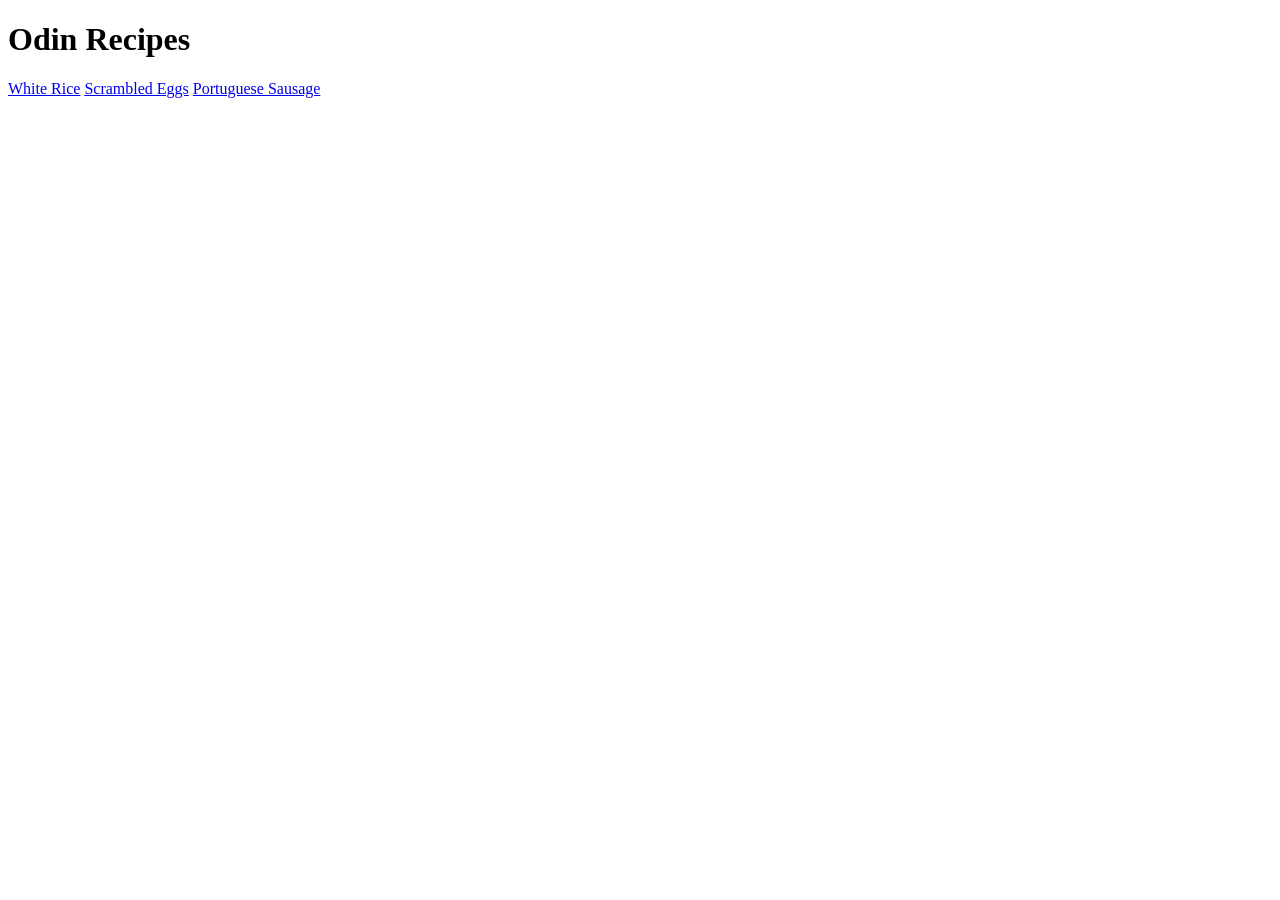
==== index.html @ e0628b76 "Added README, index.html, recipes, and images" ====
<!DOCTYPE html>
<html lang="en">
<head>
    <meta charset="UTF-8">
    <meta name="viewport" content="width=device-width, initial-scale=1.0">
    <title>Odin Recipes</title>
</head>
<body>
    <h1>Odin Recipes</h1>
    <a href="recipes/rice.html">White Rice</a>
    <a href="recipes/scrambled-eggs.html">Scrambled Eggs</a>
    <a href="recipes/fried-portuguese-sausage.html">Portuguese Sausage</a>
</body>
</html>
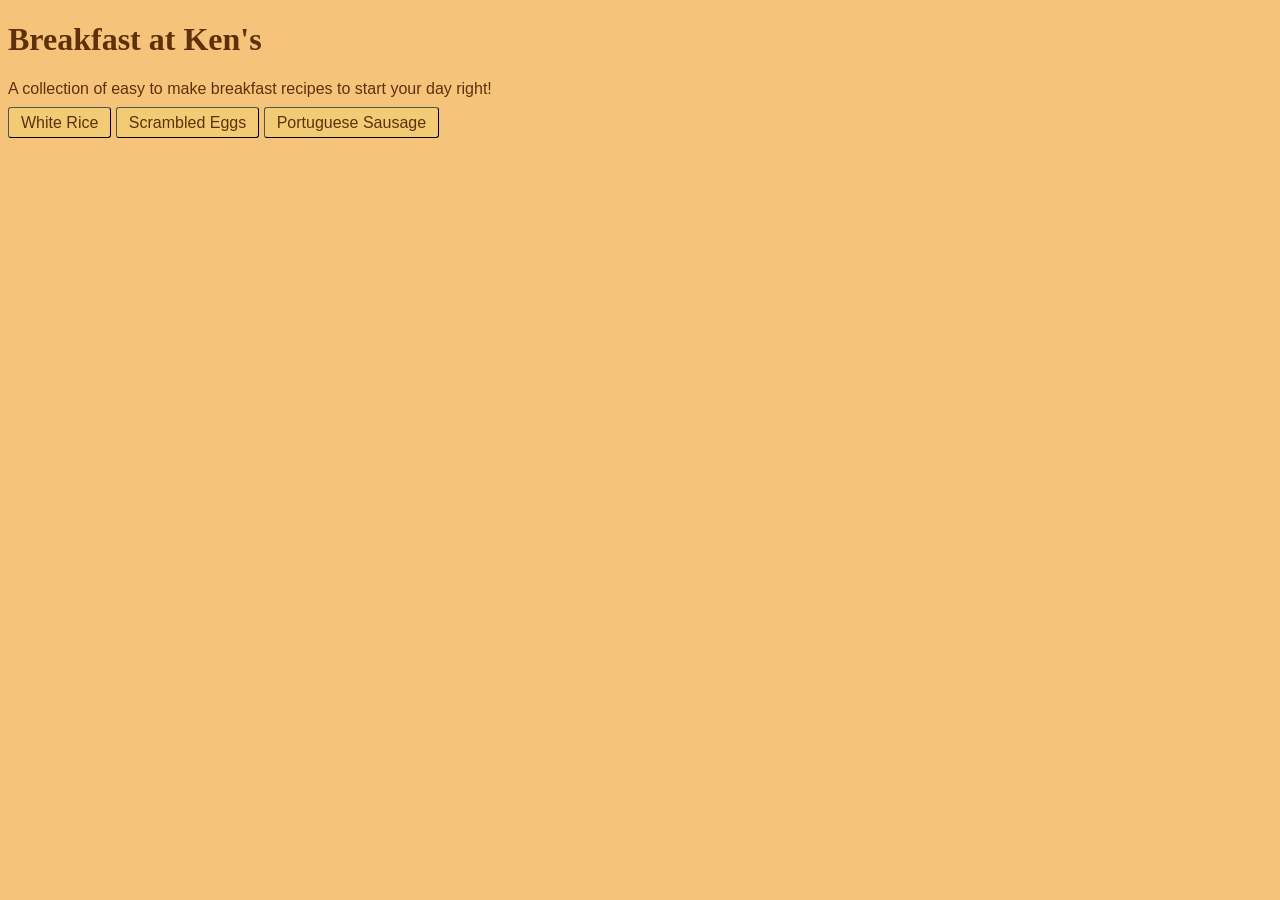
==== commit 14071511: "Added CSS and ammended HTML files to reflect syles" ====
--- a/index.html
+++ b/index.html
@@ -3,12 +3,22 @@
 <head>
     <meta charset="UTF-8">
     <meta name="viewport" content="width=device-width, initial-scale=1.0">
+    <link rel="stylesheet" href="styles.css">
     <title>Odin Recipes</title>
 </head>
 <body>
-    <h1>Odin Recipes</h1>
-    <a href="recipes/rice.html">White Rice</a>
-    <a href="recipes/scrambled-eggs.html">Scrambled Eggs</a>
-    <a href="recipes/fried-portuguese-sausage.html">Portuguese Sausage</a>
+    <h1 class="title">Breakfast at Ken's</h1>
+    <div class="description">
+        <p>
+            A collection of easy to make breakfast 
+            recipes to start your day right!
+        </p>
+    </div>
+    <div class="navigation">
+        <a class="nav-button" href="recipes/rice.html">White Rice</a>
+        <a class="nav-button" href="recipes/scrambled-eggs.html">Scrambled Eggs</a>
+        <a class="nav-button" href="recipes/fried-portuguese-sausage.html">Portuguese Sausage</a>
+    </div>
+    
 </body>
 </html>
--- a/styles.css
+++ b/styles.css
@@ -0,0 +1,28 @@
+body {
+    font-family: Georgia, Helvetica, sans-serif;
+    background-color: #f5c47a;
+    color: #5d310c;
+}
+
+.title {
+    font-family: Georgia;
+    font-size: 32px;
+}
+
+a.home-button {
+    padding: 6px 12px;
+    border: 1px outset buttonborder;
+    border-radius: 3px;
+    color:#5d310c;
+    background-color: #f3cb74;
+    text-decoration: none;
+}
+
+a.nav-button {
+    padding: 6px 12px;
+    border: 1px outset buttonborder;
+    border-radius: 3px;
+    color:#5d310c;
+    background-color: #f3cb74;
+    text-decoration: none;
+}
